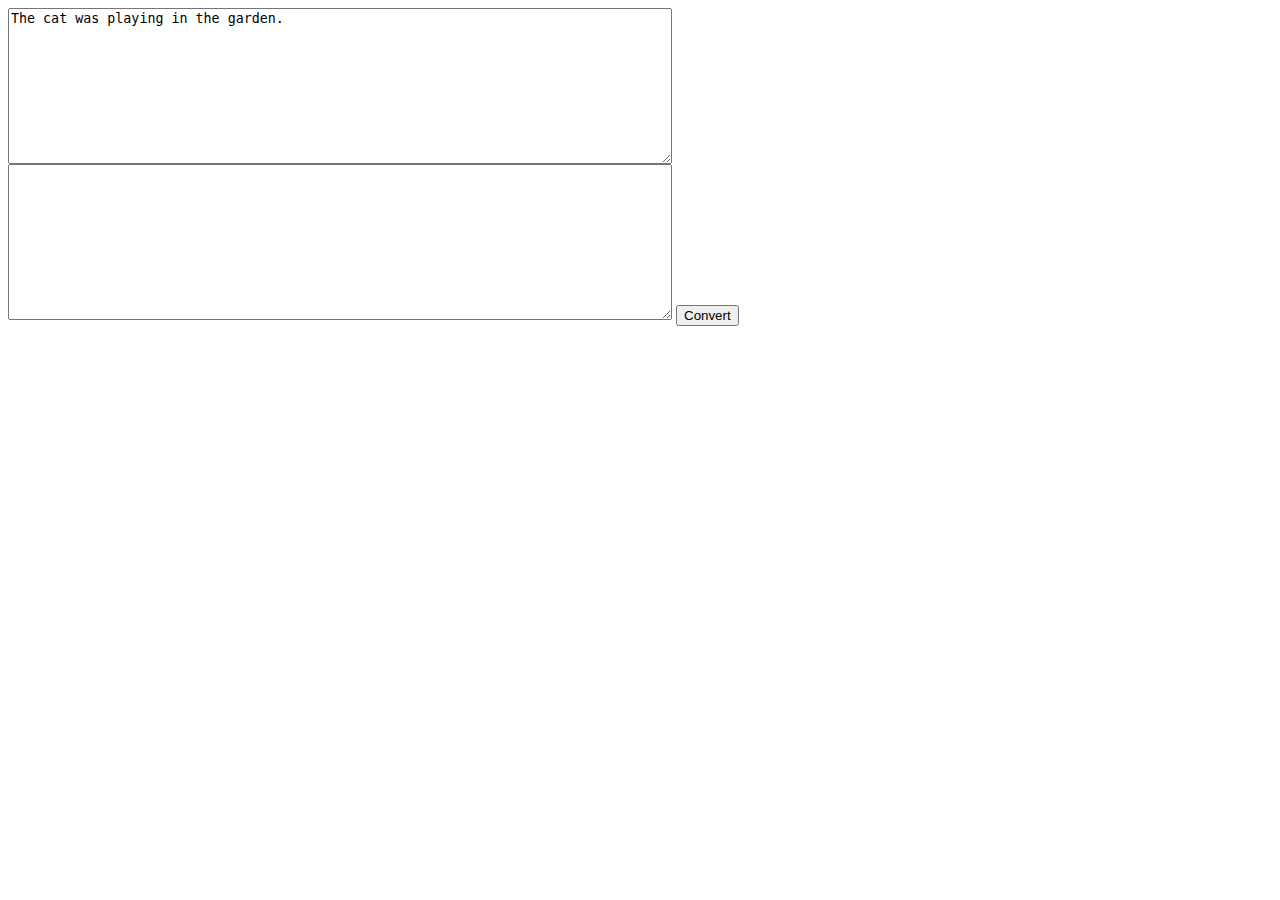
==== cool18.html @ caa05041 "Create cool18.html" ====
<html>
<body>

<textarea rows="10" cols="80" id="textA">
The cat was playing in the garden.
</textarea>

<textarea rows="10" cols="80" id="textB">
</textarea>

<input type="button" value="Convert" id="convert" onclick=process()>
<script type="text/javascript">

var textATemp = document.getElementById("textA");
var textBTemp = document.getElementById("textB");

function process(){
textBTemp.value = textATemp.value.replace(/\n\n/g,"==i==");
textBTemp.value = textBTemp.value.replace(/\n/g,"");
textBTemp.value = textBTemp.value.replace(/==i==/g,"\n");
};

</script>

</body>
</html>
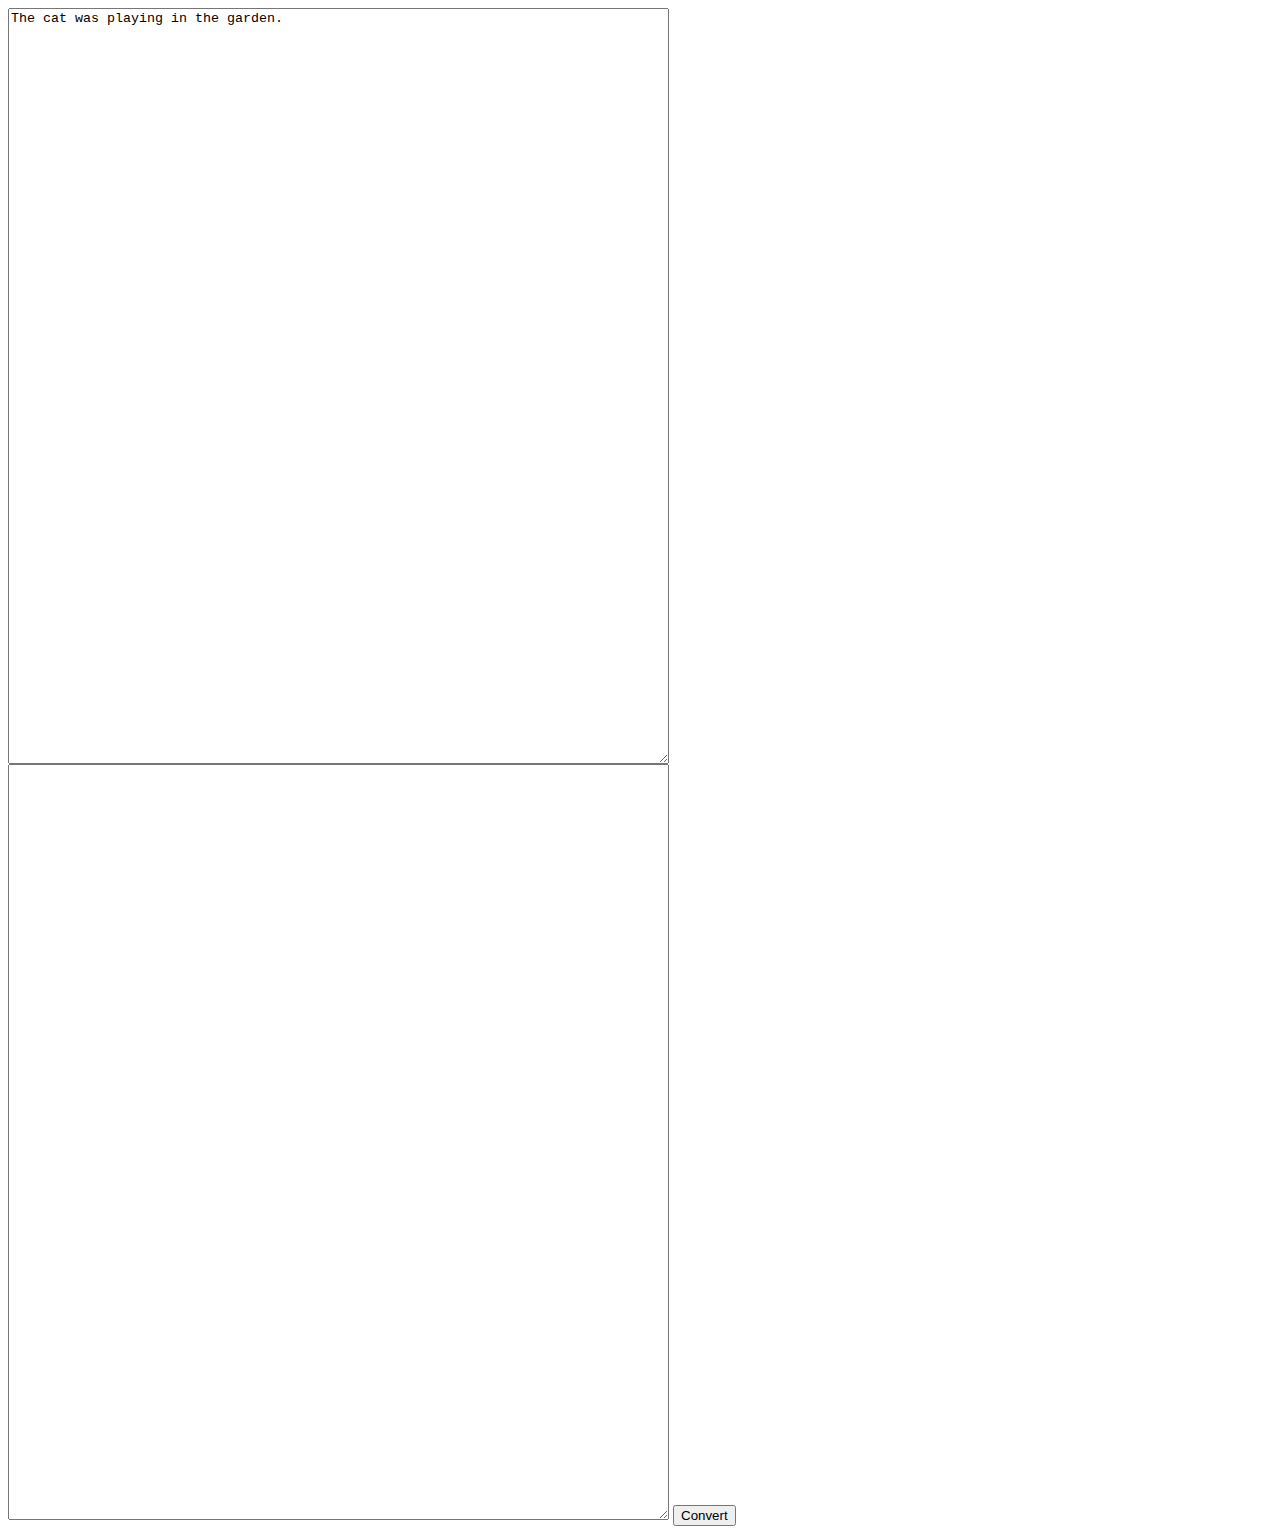
==== commit a14190ff: "Update cool18.html" ====
--- a/cool18.html
+++ b/cool18.html
@@ -1,11 +1,11 @@
 <html>
 <body>
 
-<textarea rows="10" cols="80" id="textA">
+<textarea rows="50" cols="80" id="textA">
 The cat was playing in the garden.
 </textarea>
 
-<textarea rows="10" cols="80" id="textB">
+<textarea rows="50" cols="80" id="textB">
 </textarea>
 
 <input type="button" value="Convert" id="convert" onclick=process()>
@@ -13,6 +13,7 @@
 
 var textATemp = document.getElementById("textA");
 var textBTemp = document.getElementById("textB");
+textBTemp.readOnly = 1;
 
 function process(){
 textBTemp.value = textATemp.value.replace(/\n\n/g,"==i==");
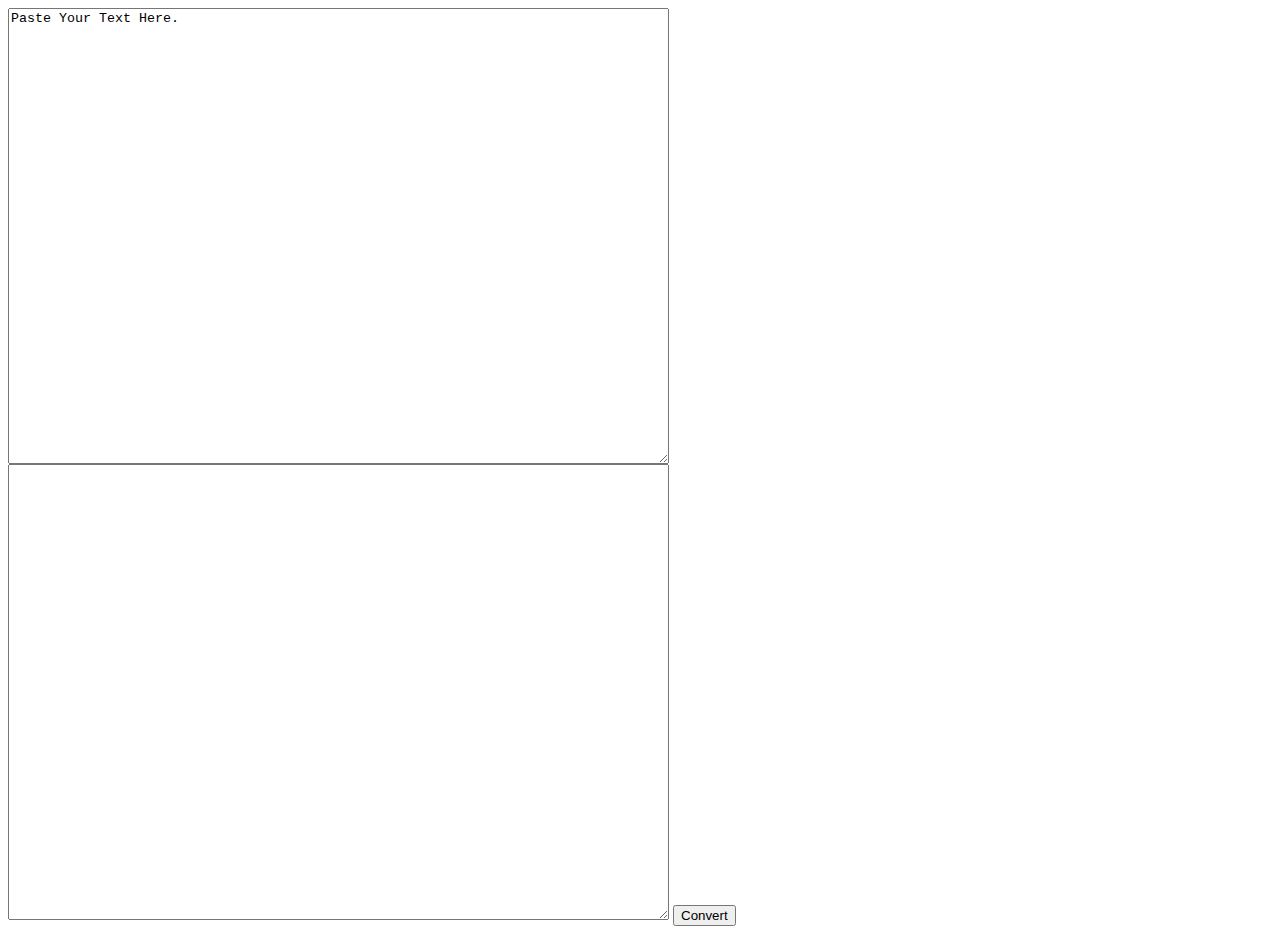
==== commit 6b02ae1e: "Update cool18.html" ====
--- a/cool18.html
+++ b/cool18.html
@@ -1,11 +1,11 @@
 <html>
 <body>
 
-<textarea rows="50" cols="80" id="textA">
-The cat was playing in the garden.
+<textarea rows="30" cols="80" id="textA">
+Paste Your Text Here.
 </textarea>
 
-<textarea rows="50" cols="80" id="textB">
+<textarea rows="30" cols="80" id="textB">
 </textarea>
 
 <input type="button" value="Convert" id="convert" onclick=process()>
@@ -13,7 +13,7 @@
 
 var textATemp = document.getElementById("textA");
 var textBTemp = document.getElementById("textB");
-textBTemp.readOnly = 1;
+textBTemp.readOnly = true;
 
 function process(){
 textBTemp.value = textATemp.value.replace(/\n\n/g,"==i==");
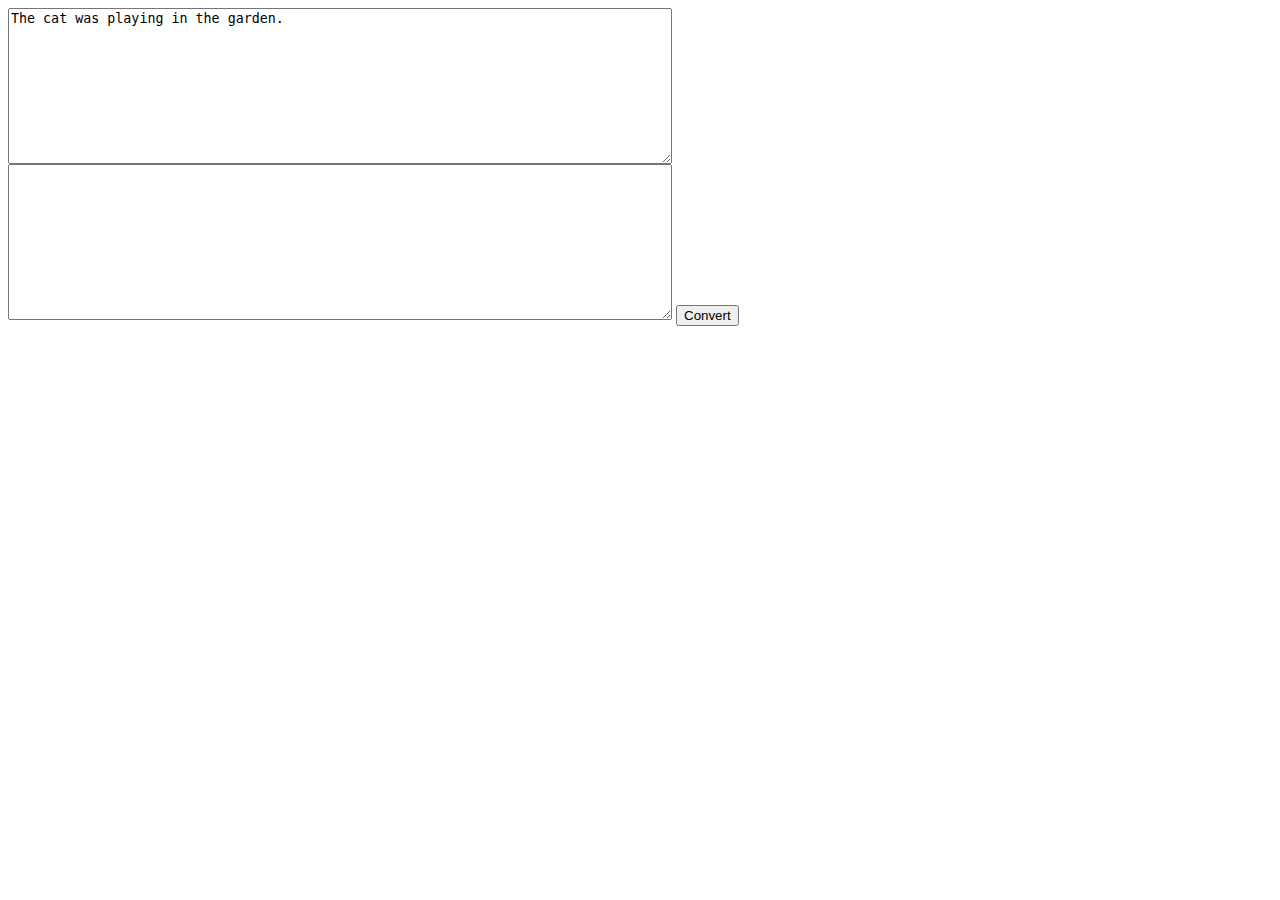
==== commit f819c999: "Merge remote-tracking branch 'refs/remotes/origin/master' into gh-pages" ====
--- a/cool18.html
+++ b/cool18.html
@@ -1,25 +1,24 @@
 <html>
 <body>
 
-<textarea rows="30" cols="80" id="textA">
-Paste Your Text Here.
+<textarea rows="10" cols="80" id="textA">
+The cat was playing in the garden.
 </textarea>
 
-<textarea rows="30" cols="80" id="textB">
+<textarea rows="10" cols="80" id="textB">
 </textarea>
 
 <input type="button" value="Convert" id="convert" onclick=process()>
+
 <script type="text/javascript">
+    var textATemp = document.getElementById("textA"),
+        textBTemp = document.getElementById("textB");
 
-var textATemp = document.getElementById("textA");
-var textBTemp = document.getElementById("textB");
-textBTemp.readOnly = true;
-
-function process(){
-textBTemp.value = textATemp.value.replace(/\n\n/g,"==i==");
-textBTemp.value = textBTemp.value.replace(/\n/g,"");
-textBTemp.value = textBTemp.value.replace(/==i==/g,"\n");
-};
+    function process(){
+        textBTemp.value = textATemp.value.replace(/\n\n/g,"==i==");
+        textBTemp.value = textBTemp.value.replace(/\n/g,"");
+        textBTemp.value = textBTemp.value.replace(/==i==/g,"\n");
+    };
 
 </script>
 
